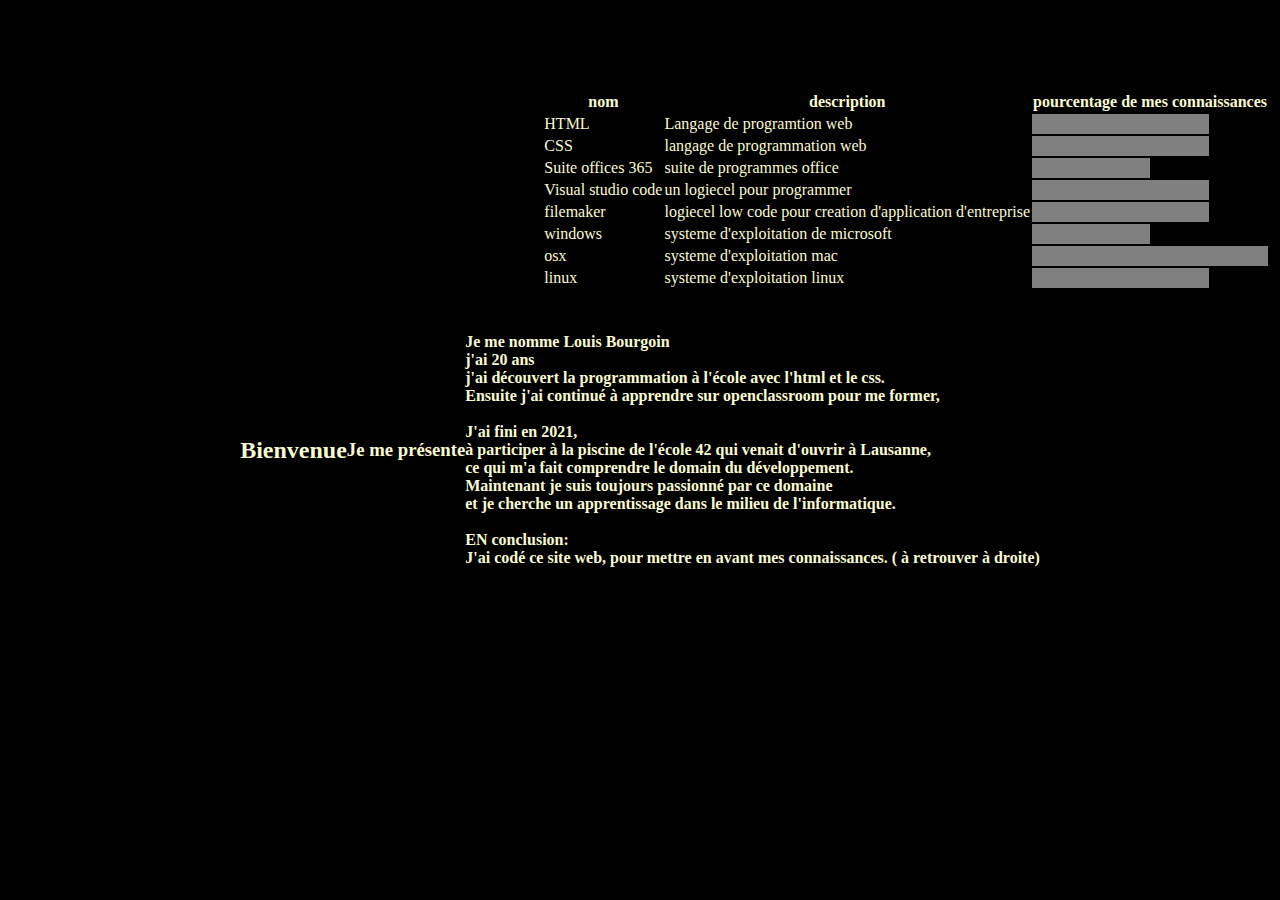
==== index.html @ 9ab6d7ca "6" ====
<html>
    <link rel="stylesheet" type="text/css" href="main.css" />
    <meta name="viewport" content="width=device-width, initial-scale=1.0"> 
 <style>
body {
  background-image: url('https://external-content.duckduckgo.com/iu/?u=https%3A%2F%2Fwallpapercave.com%2Fwp%2Fwp7043567.jpg&f=1&nofb=1&ipt=5d4e2da743f744903b6fb9e5b214f889c2bb0cc3d2ec0aa1320ae9569ce380a4&ipo=images');
  background-repeat: no-repeat;
  background-attachment: fixed;
  background-size: cover;
}
</style> 
</video>
    <head> 
    
    <title>  louis BOURGOIN </title>
    <p> <h2> <b> Bienvenue  </b> </h2></p>
    </head>
 
    <body>
        <p> <h3> Je me présente </h3></p> <br>
        <p> <h4> Je me nomme Louis Bourgoin <br> j'ai 20 ans <br> j'ai découvert la programmation à l'école avec l'html et le css.<br> Ensuite j'ai continué à apprendre sur openclassroom pour me former, <br> <br> J'ai fini en 2021, <br> à participer à la piscine de l'école 42 qui venait d'ouvrir à Lausanne,<br> ce qui m'a fait comprendre le domain du développement. <br> Maintenant je suis toujours passionné par ce domaine <br> et je cherche un apprentissage dans le milieu de l'informatique. <br><br> EN conclusion: <br> J'ai codé ce site web, pour mettre en avant mes connaissances. ( à retrouver à droite) </h4></p>
       <table>
        <tr> 
            <th id="nom"> nom </th>
            <th id="desc"> description </th>
            <th id="nb"> pourcentage de mes connaissances </th>
        </tr>
        <tr>
            <td> HTML </td>
            <td> Langage de programtion web </td>
            <td> <div class="phtml" style="width: 75%;"> </div></td>
        </tr>
        <tr> 
            <td> CSS </td>
            <td> langage de programmation web</td>
            <td>  <div class="pcss" style="width: 75%;"> </div> </td>
        </tr>
        <tr>
            <td> Suite offices 365 </td>
            <td> suite de programmes office </td>
            <td>  <div class="p365" style="width: 50%;"> </div> </td>
        </tr>
        <tr>
            <td> Visual studio code </td>
            <td> un logiecel pour programmer </td>
            <td> <div class="pvsc" style="width: 75%;"> </div> </td>
        </tr>
        <tr>
            <td> filemaker </td>
            <td> logiecel low code pour creation d'application d'entreprise </td>
            <td> <div class="pfm" style="width: 75%;"> </div> </td>
        </tr>
        <tr>
            <td> windows </td>
            <td> systeme d'exploitation de microsoft </td> 
            <td> <div class="pwin" style="width: 50%;"> </div> </td>           
        </tr>
        <tr>
            <td> osx </td>
            <td> systeme d'exploitation mac </td>
            <td> <div class="posx" style="width: 100%;"> </div></td>
        </tr>
        <tr>
            <td> linux </td>
            <td> systeme d'exploitation linux </td>
            <td> <div class="plinux" style="width: 75%;"> </div> </td>
        </tr>
       </table>
    </body>
</html>
---- main.css ----
html {  color: lightgoldenrodyellow;
margin: 0px;
padding: 0px;}
table{ 
    width: auto;
    border: 5px solid black;
    margin: 5px;
    position: absolute;
    right: 0px;    
    top: 80px;
}

#nom{
    border: 1px solid black;
}
#desc {
    border: 1px solid black;
}
#nb {
    border: 1px solid black;
}
video{
    z-index: -1;
    position: absolute;
    opacity: 80%;
    margin: 0px;
    padding: 0px;

}
.phtml{
    height: 20px;
    background-color: white;
    opacity: 50%;
}
.pcss{
    height: 20px;
    background-color: white;
    opacity: 50%;
}
.p365{
    height: 20px;
    background-color: white;
    opacity: 50%;
}
.pvsc{
    height: 20px;
    background-color: white;
    opacity: 50%;
}
.pfm{
    height: 20px;
    background-color: white;
    opacity: 50%;
}
.pwin{
    height: 20px;
    background-color: white;
    opacity: 50%;
}
.posx{
    height: 20px;
    background-color: white;
    opacity: 50%;
}
.plinux{
    height: 20px;
    background-color: white;
    opacity: 50%;
}
h2{
    text-align: center;
}
h4{
    text-justify: auto;
}
* {
  margin: 0;
  padding: 0;
}

body {
  display: flex; 
  justify-content: center;
  align-items: center;
  width: 100%;
  min-height: 100vh;
  background: #000;
  overflow: hidden;
}

.glowing {
  position: relative;
  min-width: 700px;
  height: 550px;
  margin: -150px;
  transform-origin: right;
  animation: colorChange 5s linear infinite;
}

.glowing:nth-child(even) {
  transform-origin: left;
}

@keyframes colorChange {
  0% {
    filter: hue-rotate(0deg);
    transform: rotate(0deg);
  }
  100% {
    filter: hue-rotate(360deg);
    transform: rotate(360deg);
  }
}

.glowing span {
  position: absolute;
  top: calc(80px * var(--i));
  left: calc(80px * var(--i));
  bottom: calc(80px * var(--i));
  right: calc(80px * var(--i));
}

.glowing span::before {
  content: "";
  position: absolute;
  top: 50%;
  left: -8px;
  width: 15px;
  height: 15px;
  background: #f00;
  border-radius: 50%;
}

.glowing span:nth-child(3n + 1)::before {
  background: rgba(134,255,0,1);
  box-shadow: 0 0 20px rgba(134,255,0,1),
    0 0 40px rgba(134,255,0,1),
    0 0 60px rgba(134,255,0,1),
    0 0 80px rgba(134,255,0,1),
    0 0 0 8px rgba(134,255,0,.1);
}

.glowing span:nth-child(3n + 2)::before {
  background: rgba(255,214,0,1);
  box-shadow: 0 0 20px rgba(255,214,0,1),
    0 0 40px rgba(255,214,0,1),
    0 0 60px rgba(255,214,0,1),
    0 0 80px rgba(255,214,0,1),
    0 0 0 8px rgba(255,214,0,.1);
}

.glowing span:nth-child(3n + 3)::before {
  background: rgba(0,226,255,1);
  box-shadow: 0 0 20px rgba(0,226,255,1),
    0 0 40px rgba(0,226,255,1),
    0 0 60px rgba(0,226,255,1),
    0 0 80px rgba(0,226,255,1),
    0 0 0 8px rgba(0,226,255,.1);
}

.glowing span:nth-child(3n + 1) {
  animation: animate 10s alternate infinite;
}

.glowing span:nth-child(3n + 2) {
  animation: animate-reverse 3s alternate infinite;
}

.glowing span:nth-child(3n + 3) {
  animation: animate 8s alternate infinite; 
}

@keyframes animate {
  0% {
    transform: rotate(180deg);
  }
  50% {
    transform: rotate(0deg);
  }
  100% {
    transform: rotate(360deg);
  }
}

@keyframes animate-reverse {
  0% {
    transform: rotate(360deg);
  }
  
  50% {
    transform: rotate(180deg);
  }
  
  100% {
    transform: rotate(0deg);
  }
}
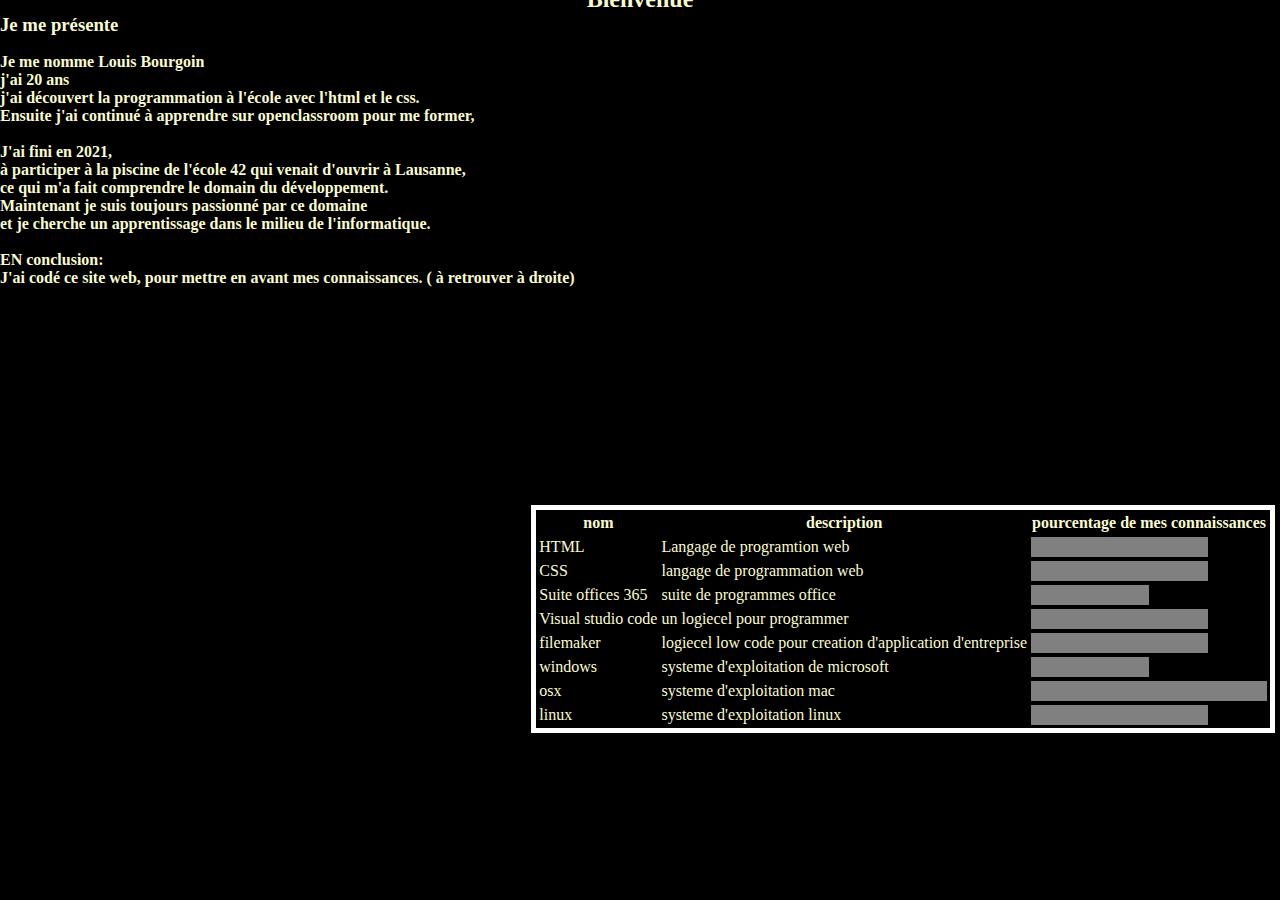
==== commit 6f68e56f: "4" ====
--- a/index.html
+++ b/index.html
@@ -3,7 +3,7 @@
     <meta name="viewport" content="width=device-width, initial-scale=1.0"> 
  <style>
 body {
-  background-image: url('https://external-content.duckduckgo.com/iu/?u=https%3A%2F%2Fwallpapercave.com%2Fwp%2Fwp7043567.jpg&f=1&nofb=1&ipt=5d4e2da743f744903b6fb9e5b214f889c2bb0cc3d2ec0aa1320ae9569ce380a4&ipo=images');
+  background-image: url('https://img.freepik.com/premium-photo/abstract-geometric-background-with-connecting-points-lines-network-concept_634443-302.jpg'width:100%);
   background-repeat: no-repeat;
   background-attachment: fixed;
   background-size: cover;
--- a/main.css
+++ b/main.css
@@ -3,11 +3,11 @@
 padding: 0px;}
 table{ 
     width: auto;
-    border: 5px solid black;
+    border: 5px solid white;
     margin: 5px;
     position: absolute;
     right: 0px;    
-    top: 80px;
+    top: 500px;
 }
 
 #nom{
@@ -18,14 +18,6 @@
 }
 #nb {
     border: 1px solid black;
-}
-video{
-    z-index: -1;
-    position: absolute;
-    opacity: 80%;
-    margin: 0px;
-    padding: 0px;
-
 }
 .phtml{
     height: 20px;
@@ -68,130 +60,32 @@
     opacity: 50%;
 }
 h2{
-    text-align: center;
+    position: absolute;
+    padding-bottom: 901px;
+}
+h3{position: absolute;
+padding-bottom: 851px;
+left: 0px;
 }
 h4{
     text-justify: auto;
+    margin: 0px;
+    left: 0px;
+    position: absolute;
+    padding-bottom: 560px;
 }
-* {
-  margin: 0;
-  padding: 0;
+html, body { 
+  height: 100%; 
+  margin: 0; 
+  overflow: hidden;
+  overflow: clip; 
+  contain: content;
 }
-
 body {
-  display: flex; 
+  display: flex;
+  align-items: center;
   justify-content: center;
-  align-items: center;
-  width: 100%;
-  min-height: 100vh;
-  background: #000;
-  overflow: hidden;
+  background: #000; 
+    margin:0
+        
 }
-
-.glowing {
-  position: relative;
-  min-width: 700px;
-  height: 550px;
-  margin: -150px;
-  transform-origin: right;
-  animation: colorChange 5s linear infinite;
-}
-
-.glowing:nth-child(even) {
-  transform-origin: left;
-}
-
-@keyframes colorChange {
-  0% {
-    filter: hue-rotate(0deg);
-    transform: rotate(0deg);
-  }
-  100% {
-    filter: hue-rotate(360deg);
-    transform: rotate(360deg);
-  }
-}
-
-.glowing span {
-  position: absolute;
-  top: calc(80px * var(--i));
-  left: calc(80px * var(--i));
-  bottom: calc(80px * var(--i));
-  right: calc(80px * var(--i));
-}
-
-.glowing span::before {
-  content: "";
-  position: absolute;
-  top: 50%;
-  left: -8px;
-  width: 15px;
-  height: 15px;
-  background: #f00;
-  border-radius: 50%;
-}
-
-.glowing span:nth-child(3n + 1)::before {
-  background: rgba(134,255,0,1);
-  box-shadow: 0 0 20px rgba(134,255,0,1),
-    0 0 40px rgba(134,255,0,1),
-    0 0 60px rgba(134,255,0,1),
-    0 0 80px rgba(134,255,0,1),
-    0 0 0 8px rgba(134,255,0,.1);
-}
-
-.glowing span:nth-child(3n + 2)::before {
-  background: rgba(255,214,0,1);
-  box-shadow: 0 0 20px rgba(255,214,0,1),
-    0 0 40px rgba(255,214,0,1),
-    0 0 60px rgba(255,214,0,1),
-    0 0 80px rgba(255,214,0,1),
-    0 0 0 8px rgba(255,214,0,.1);
-}
-
-.glowing span:nth-child(3n + 3)::before {
-  background: rgba(0,226,255,1);
-  box-shadow: 0 0 20px rgba(0,226,255,1),
-    0 0 40px rgba(0,226,255,1),
-    0 0 60px rgba(0,226,255,1),
-    0 0 80px rgba(0,226,255,1),
-    0 0 0 8px rgba(0,226,255,.1);
-}
-
-.glowing span:nth-child(3n + 1) {
-  animation: animate 10s alternate infinite;
-}
-
-.glowing span:nth-child(3n + 2) {
-  animation: animate-reverse 3s alternate infinite;
-}
-
-.glowing span:nth-child(3n + 3) {
-  animation: animate 8s alternate infinite; 
-}
-
-@keyframes animate {
-  0% {
-    transform: rotate(180deg);
-  }
-  50% {
-    transform: rotate(0deg);
-  }
-  100% {
-    transform: rotate(360deg);
-  }
-}
-
-@keyframes animate-reverse {
-  0% {
-    transform: rotate(360deg);
-  }
-  
-  50% {
-    transform: rotate(180deg);
-  }
-  
-  100% {
-    transform: rotate(0deg);
-  }
-}
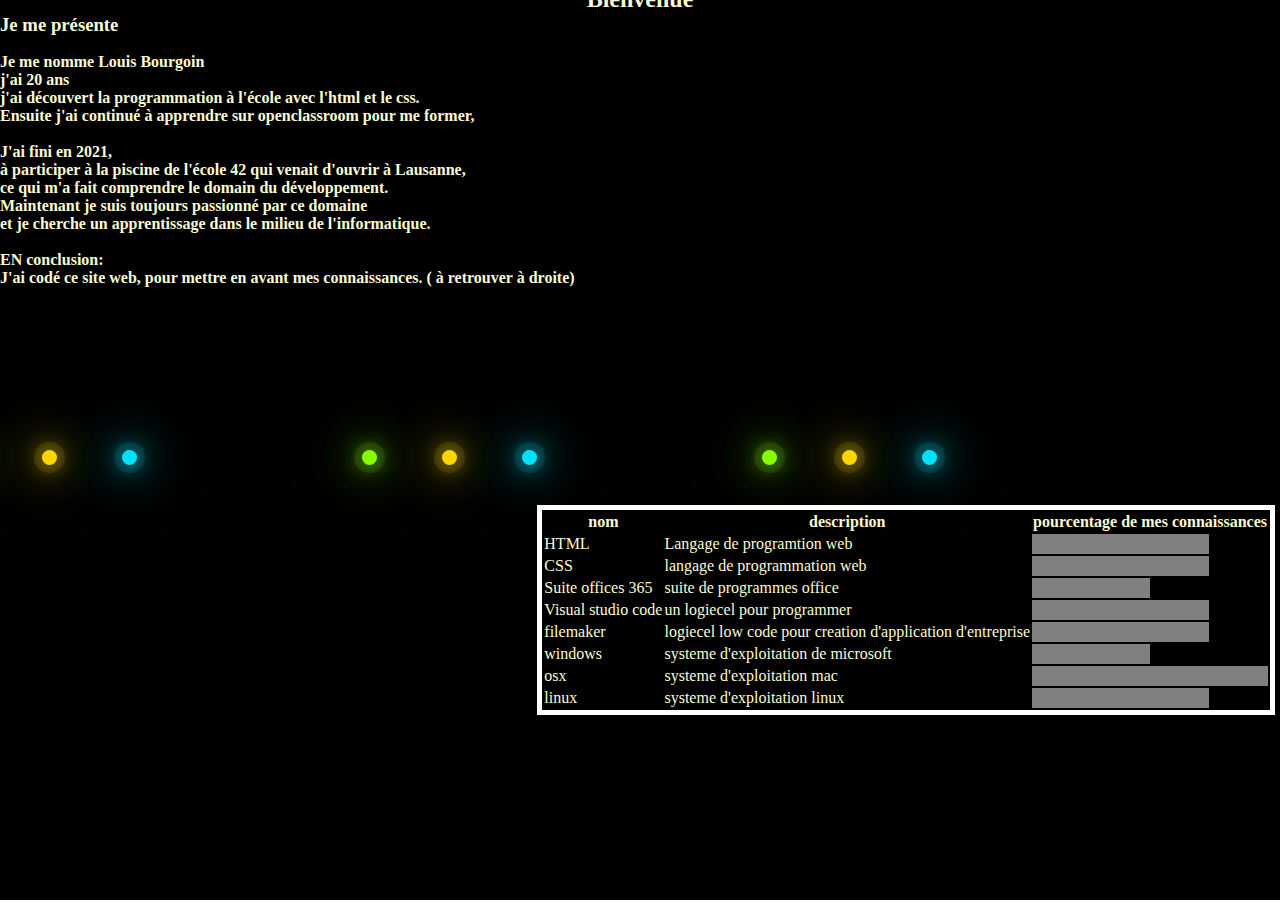
==== commit fe0b05df: "background image adding" ====
--- a/index.html
+++ b/index.html
@@ -1,15 +1,14 @@
 <html>
     <link rel="stylesheet" type="text/css" href="main.css" />
     <meta name="viewport" content="width=device-width, initial-scale=1.0"> 
- <style>
+     <style>
 body {
-  background-image: url('https://img.freepik.com/premium-photo/abstract-geometric-background-with-connecting-points-lines-network-concept_634443-302.jpg'width:100%);
+  background-image: url('img_girl.jpg');
   background-repeat: no-repeat;
   background-attachment: fixed;
   background-size: cover;
 }
 </style> 
-</video>
     <head> 
     
     <title>  louis BOURGOIN </title>
@@ -66,5 +65,35 @@
             <td> <div class="plinux" style="width: 75%;"> </div> </td>
         </tr>
        </table>
+
+<div class="glowing">
+    
+<span style="--i:1;"></span>
+
+<span style="--i:2;"></span>
+
+<span style="--i:3;"></span>
+
+</div>
+
+<div class="glowing">
+
+<span style="--i:1;"></span>
+
+<span style="--i:2;"></span>
+
+<span style="--i:3;"></span>
+
+</div>
+
+<div class="glowing">
+
+<span style="--i:1;"></span>
+
+<span style="--i:2;"></span>
+
+<span style="--i:3;"></span>
+
+</div>
     </body>
 </html>
--- a/main.css
+++ b/main.css
@@ -1,4 +1,8 @@
-html {  color: lightgoldenrodyellow;
+html { background-image: url('https://wallpapercave.com/wp/wp8046576.jpg');
+  background-repeat: no-repeat;
+  background-attachment: fixed;
+  background-size: cover; 
+color: lightgoldenrodyellow;
 margin: 0px;
 padding: 0px;}
 table{ 
@@ -89,3 +93,126 @@
     margin:0
         
 }
+
+* {
+    margin: 0;
+    padding: 0;
+  }
+  
+  body {
+    display: flex; 
+    justify-content: center;
+    align-items: center;
+    width: 100%;
+    min-height: 100vh;
+    background: #000;
+    overflow: hidden;
+  }
+  
+  .glowing {
+    position: relative;
+    min-width: 700px;
+    height: 550px;
+    margin: -150px;
+    transform-origin: right;
+    animation: colorChange 5s linear infinite;
+  }
+  
+  .glowing:nth-child(even) {
+    transform-origin: left;
+  }
+  
+  @keyframes colorChange {
+    0% {
+      filter: hue-rotate(0deg);
+      transform: rotate(0deg);
+    }
+    100% {
+      filter: hue-rotate(360deg);
+      transform: rotate(360deg);
+    }
+  }
+  
+  .glowing span {
+    position: absolute;
+    top: calc(80px * var(--i));
+    left: calc(80px * var(--i));
+    bottom: calc(80px * var(--i));
+    right: calc(80px * var(--i));
+  }
+  
+  .glowing span::before {
+    content: "";
+    position: absolute;
+    top: 50%;
+    left: -8px;
+    width: 15px;
+    height: 15px;
+    background: #f00;
+    border-radius: 50%;
+  }
+  
+  .glowing span:nth-child(3n + 1)::before {
+    background: rgba(134,255,0,1);
+    box-shadow: 0 0 20px rgba(134,255,0,1),
+      0 0 40px rgba(134,255,0,1),
+      0 0 60px rgba(134,255,0,1),
+      0 0 80px rgba(134,255,0,1),
+      0 0 0 8px rgba(134,255,0,.1);
+  }
+  
+  .glowing span:nth-child(3n + 2)::before {
+    background: rgba(255,214,0,1);
+    box-shadow: 0 0 20px rgba(255,214,0,1),
+      0 0 40px rgba(255,214,0,1),
+      0 0 60px rgba(255,214,0,1),
+      0 0 80px rgba(255,214,0,1),
+      0 0 0 8px rgba(255,214,0,.1);
+  }
+  
+  .glowing span:nth-child(3n + 3)::before {
+    background: rgba(0,226,255,1);
+    box-shadow: 0 0 20px rgba(0,226,255,1),
+      0 0 40px rgba(0,226,255,1),
+      0 0 60px rgba(0,226,255,1),
+      0 0 80px rgba(0,226,255,1),
+      0 0 0 8px rgba(0,226,255,.1);
+  }
+  
+  .glowing span:nth-child(3n + 1) {
+    animation: animate 10s alternate infinite;
+  }
+  
+  .glowing span:nth-child(3n + 2) {
+    animation: animate-reverse 3s alternate infinite;
+  }
+  
+  .glowing span:nth-child(3n + 3) {
+    animation: animate 8s alternate infinite; 
+  }
+  
+  @keyframes animate {
+    0% {
+      transform: rotate(180deg);
+    }
+    50% {
+      transform: rotate(0deg);
+    }
+    100% {
+      transform: rotate(360deg);
+    }
+  }
+  
+  @keyframes animate-reverse {
+    0% {
+      transform: rotate(360deg);
+    }
+    
+    50% {
+      transform: rotate(180deg);
+    }
+    
+    100% {
+      transform: rotate(0deg);
+    }
+  }
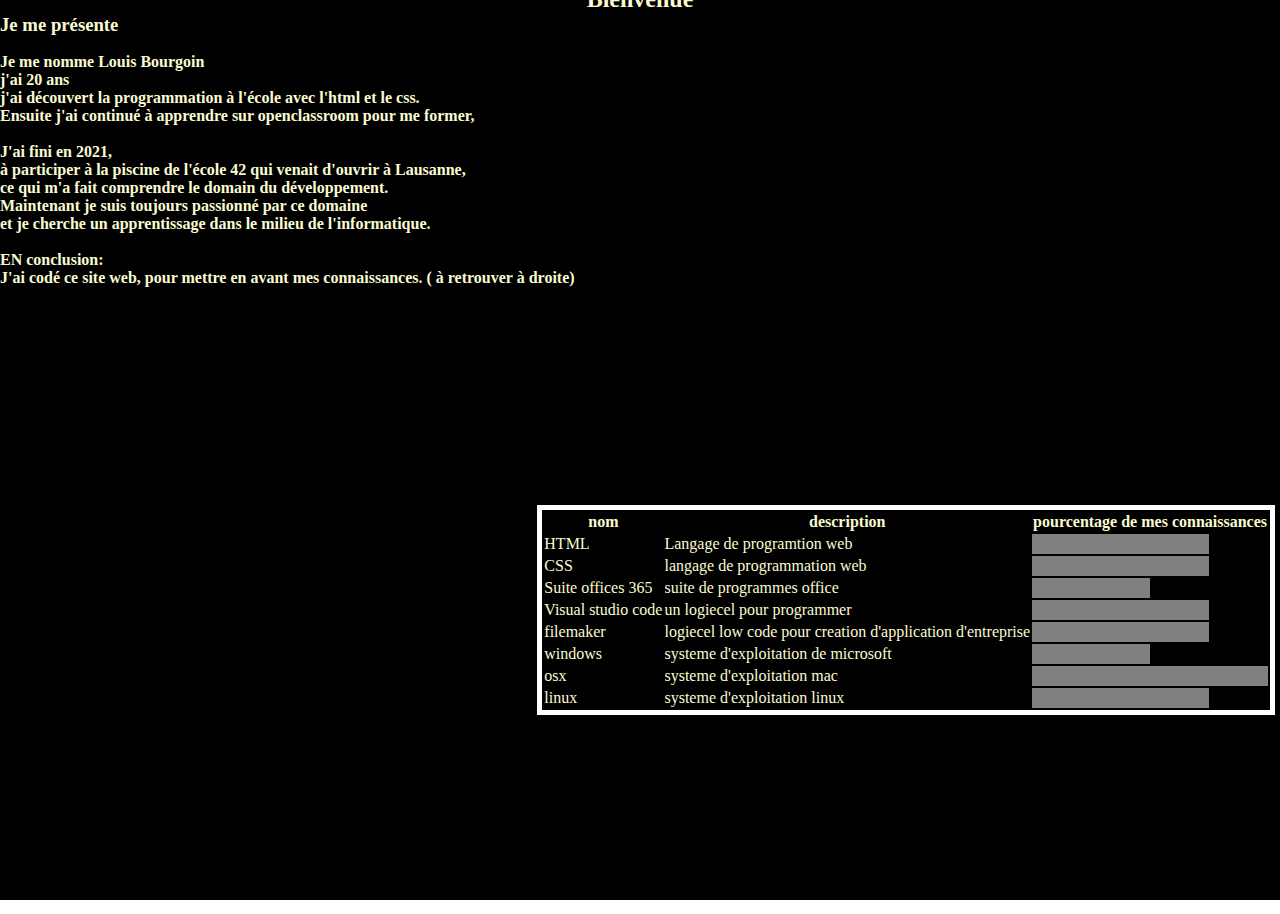
==== commit 6cdddfc4: "delete old" ====
--- a/index.html
+++ b/index.html
@@ -1,20 +1,11 @@
+<!DOCTYPE html>
 <html>
     <link rel="stylesheet" type="text/css" href="main.css" />
     <meta name="viewport" content="width=device-width, initial-scale=1.0"> 
-     <style>
-body {
-  background-image: url('img_girl.jpg');
-  background-repeat: no-repeat;
-  background-attachment: fixed;
-  background-size: cover;
-}
-</style> 
-    <head> 
-    
+    <head>
     <title>  louis BOURGOIN </title>
     <p> <h2> <b> Bienvenue  </b> </h2></p>
     </head>
- 
     <body>
         <p> <h3> Je me présente </h3></p> <br>
         <p> <h4> Je me nomme Louis Bourgoin <br> j'ai 20 ans <br> j'ai découvert la programmation à l'école avec l'html et le css.<br> Ensuite j'ai continué à apprendre sur openclassroom pour me former, <br> <br> J'ai fini en 2021, <br> à participer à la piscine de l'école 42 qui venait d'ouvrir à Lausanne,<br> ce qui m'a fait comprendre le domain du développement. <br> Maintenant je suis toujours passionné par ce domaine <br> et je cherche un apprentissage dans le milieu de l'informatique. <br><br> EN conclusion: <br> J'ai codé ce site web, pour mettre en avant mes connaissances. ( à retrouver à droite) </h4></p>
@@ -65,35 +56,5 @@
             <td> <div class="plinux" style="width: 75%;"> </div> </td>
         </tr>
        </table>
-
-<div class="glowing">
-    
-<span style="--i:1;"></span>
-
-<span style="--i:2;"></span>
-
-<span style="--i:3;"></span>
-
-</div>
-
-<div class="glowing">
-
-<span style="--i:1;"></span>
-
-<span style="--i:2;"></span>
-
-<span style="--i:3;"></span>
-
-</div>
-
-<div class="glowing">
-
-<span style="--i:1;"></span>
-
-<span style="--i:2;"></span>
-
-<span style="--i:3;"></span>
-
-</div>
     </body>
 </html>
